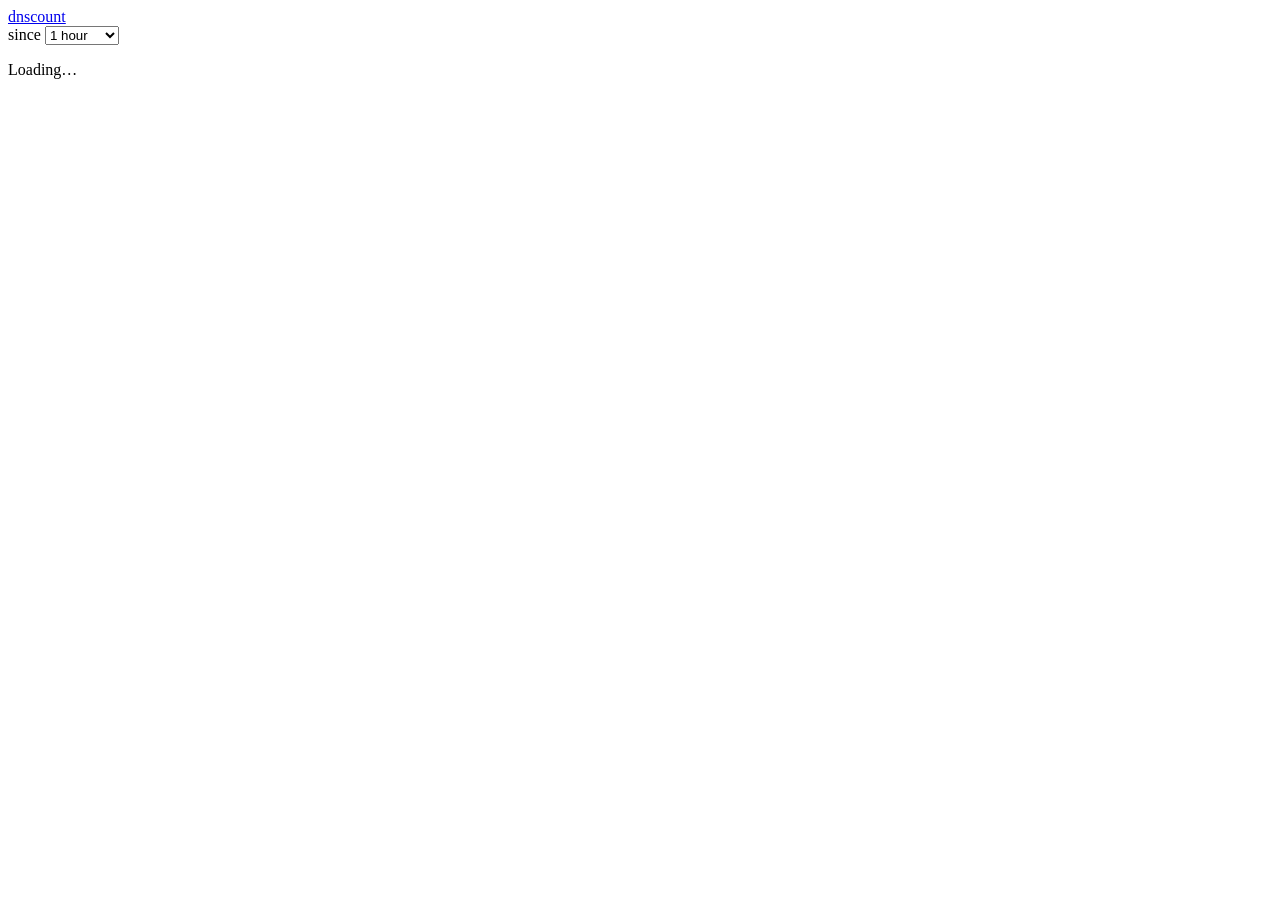
==== explore/ui/index.html @ 40966ec9 "explore: a separate, read-only process serving a LAN table explorer dnscount explore opens the live " ====
<!doctype html>
<html lang="en">
<head>
<meta charset="utf-8">
<meta name="viewport" content="width=device-width, initial-scale=1">
<title>dnscount explorer</title>
<link rel="stylesheet" href="/ui/vendor/tabulator.min.css">
<link rel="stylesheet" href="/ui/app.css">
<script src="/ui/vendor/tabulator.min.js" defer></script>
<script src="/ui/app.js" defer></script>
</head>
<body>
<header class="top">
  <a class="brand" href="#/overview">dnscount</a>
  <nav id="nav"></nav>
  <label class="since">since
    <select id="since">
      <option value="1h">1 hour</option>
      <option value="24h">24 hours</option>
      <option value="7d">7 days</option>
      <option value="30d">30 days</option>
      <option value="90d">90 days</option>
    </select>
  </label>
</header>
<main id="main"><p class="muted">Loading…</p></main>
<footer class="foot muted" id="foot"></footer>
</body>
</html>
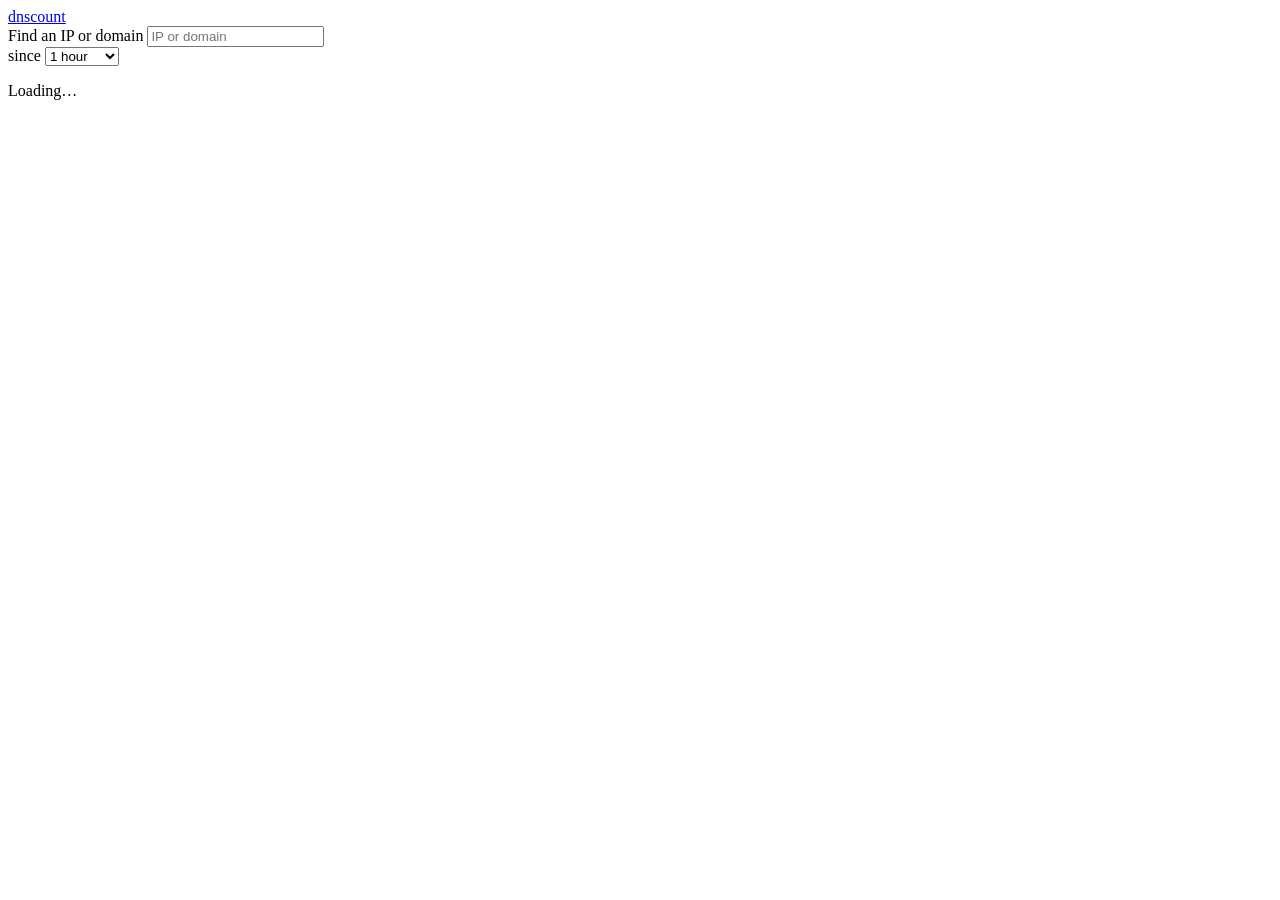
==== commit f16bc23b: "explore: list reserved addresses on request, and a find box The Flagged view's verdicts gain "reserv" ====
--- a/explore/ui/index.html
+++ b/explore/ui/index.html
@@ -13,6 +13,10 @@
 <header class="top">
   <a class="brand" href="#/overview">dnscount</a>
   <nav id="nav"></nav>
+  <form class="find" id="find" role="search">
+    <label for="find-q" class="visually-hidden">Find an IP or domain</label>
+    <input id="find-q" type="search" placeholder="IP or domain" autocomplete="off" spellcheck="false">
+  </form>
   <label class="since">since
     <select id="since">
       <option value="1h">1 hour</option>
